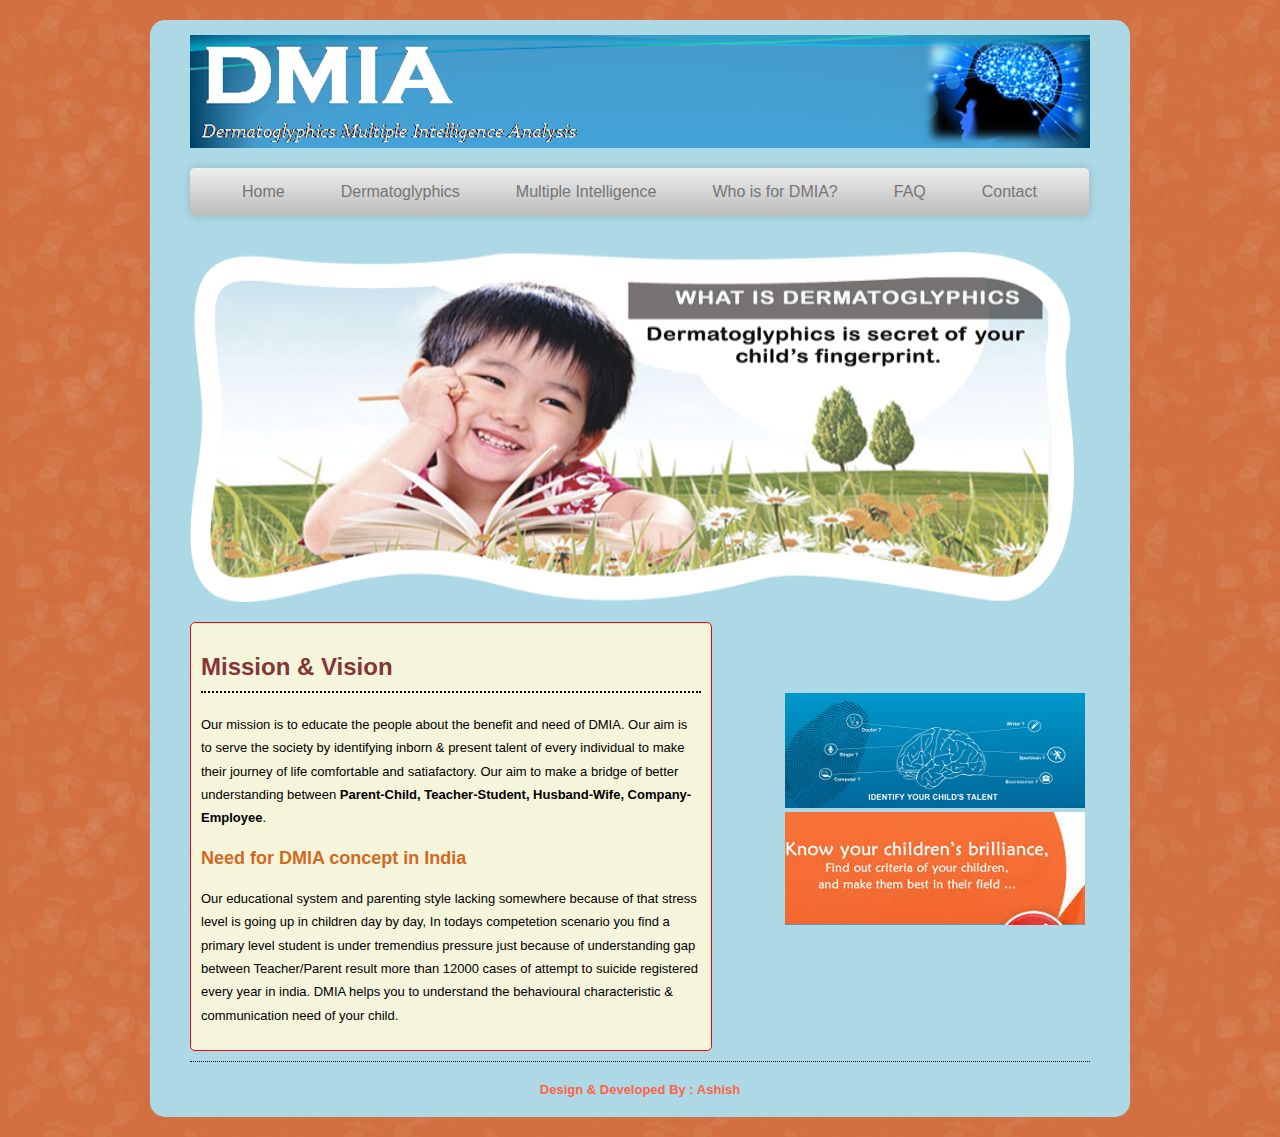
==== index.html @ 564efe33 "First commit" ====
<!DOCTYPE html>
<html>
<head lang="en">
    <meta charset="UTF-8">
    <meta name="viewport" content="width=device-width, initial-scale=1.0">

    <title>My_DMIA_Project</title>
    <link href="css/Style.css" type="text/css" rel="stylesheet" media="screen">
</head>
<!-- Main Body Start here -->
<body>
<div id="wrapper">
    <div id="top">
        <img src="image/image_slider/banner.PNG">
    </div>

    <div id="topnav">
        <nav>
            <ul>
                <li><a href="index.html">Home</a></li>
                <li><a href="">Dermatoglyphics</a>
                    <ul>
                        <li><a href="html/dmia.html">History</a></li>
                        <li><a href="html/fingerprint.html">FingerPrint analysis</a></li>
                        <li><a href="html/brainfinger.html">Relation of Brain & Fingerprint</a></li>
                    </ul>
                </li>
                <li><a href="">Multiple Intelligence</a>
                    <ul>
                        <li><a href="html/mi.html">History</a></li>
                        <li><a href="html/brainpart.html">Brain & It's Part</a></li>
                        <li><a href="html/typeofmi.html">Types of MI</a></li>
                        <li><a href="html/learning.html">Learning Style</a></li>
                        <li><a href="html/Quotient.html">Quotient</a></li>

                    </ul>
                </li>
                <li><a href="html/fordmia.html">Who is for DMIA?</a></li>
                <li><a href="html/faq.html">FAQ</a></li>
                <li><a href="html/contact.html">Contact</a></li>

            </ul>
        </nav>
    </div>


    <div id="banner">
        <!--<body style="font-family:Arial, Verdana;background-color:#fff;">-->
        <!-- it works the same with all jquery version from 1.x to 2.x -->
        <script type="text/javascript" src="js/jquery-1.9.1.min.js"></script>
        <!-- use jssor.slider.mini.js (40KB) instead for release -->
        <!-- jssor.slider.mini.js = (jssor.js + jssor.slider.js) -->
        <script type="text/javascript" src="js/jssor.js"></script>
        <script type="text/javascript" src="js/jssor.slider.js"></script>
        <script>

            jQuery(document).ready(function ($) {
                var options = {

                    $AutoPlay: true,                                   //[Optional] Whether to auto play, to enable slideshow, this option must be set to true, default value is false
                    $DragOrientation: 1                                //[Optional] Orientation to drag slide, 0 no drag, 1 horizental, 2 vertical, 3 either, default value is 1 (Note that the $DragOrientation should be the same as $PlayOrientation when $DisplayPieces is greater than 1, or parking position is not 0)
                };

                var jssor_slider1 = new $JssorSlider$("slider1_container", options);
            });
        </script>
        <div id="slider1_container" style="position: relative; top: 0px; left: 0px; width: 900px;
        height: 350px;">
            <!-- Slides Container -->
            <div u="slides" style="cursor: move; position: absolute; left: 0px; top: 0px; width: 900px; height: 350px;
            overflow: hidden;">
                <div><img u="image" src="image/image_slider/child_smiling.png"/></div>
                <div><img u="image" src="image/image_slider/child_shy.jpg"/></div>
                <div><img u="image" src="image/image_slider/hidden-potential.jpg"/></div>
                <div><img u="image" src="image/image_slider/who_m_i.jpg"/></div>
                <div><img u="image" src="image/image_slider/understand_dmia.png"/></div>

            </div>
            <!--<a style="display: none" href="http://www.jssor.com">Bootstrap Slider</a>-->
        </div>

    </div>


    <div id="content-wrapper">
        <div id="content">
            <h2>Mission & Vision</h2>

            <p>Our mission is to educate the people about the benefit and need of DMIA. Our aim is to serve the society
                by identifying inborn & present talent of every individual to make their journey of life comfortable and
                satiafactory. Our aim to make a bridge of better understanding between <b>Parent-Child, Teacher-Student,
                    Husband-Wife, Company-Employee</b>.</p>

            <h3>Need for DMIA concept in India</h3>

            <p>Our educational system and parenting style lacking somewhere because of that stress level is going up in
                children day by day, In todays competetion scenario you find a primary level student is under tremendius
                pressure just because of understanding gap between Teacher/Parent result more than 12000 cases of
                attempt to suicide registered every year in india. DMIA helps you to understand the behavioural
                characteristic & communication need of your child.</p>
        </div>

        <div id="gallery">
            <ul>
                <li><img src="image/child_potential.jpg"></li>
                <li><img src="image/child_brilliance.jpg"></li>
            </ul>
        </div>
    </div>
    <div id="footer">
        <div id="footer_text">
           Design & Developed By : Ashish
        </div>
    </div>
</div>
</div>
</body>
</html>
---- css/Style.css ----
body {
    background-image: url(../image/BG2.jpg);
    background-repeat: repeat;
    font-family: Arial, Helvetica, sans-serif;
}

h3, h2 {
    font-family: arial, Arial, Helvetica, sans-serif;
}

h2 {
    border-bottom: dotted 2px black;
    padding-bottom: 10px;
    color: #843534;
}

h3 {
    color: chocolate;
    font-size: 18px;
}

#wrapper {
    width: 900px;
    margin: 20px auto;
    background-color: lightblue;
    padding: 0 40px;
    border-radius: 15px;
}

#top {
    padding: 15px 0 0 0;
}

#banner {
    clear: both;
    margin: 10px 0;
    padding: 10px 0 0 0;
}

#topnav {
    clear: both;

}

nav ul ul {
    display: none;
}

nav ul li:hover > ul {
    display: block;
}

nav ul {
    background: #efefef;
    background: linear-gradient(top, #efefef 0%, #bbbbbb 100%);
    background: -moz-linear-gradient(top, #efefef 0%, #bbbbbb 100%);
    background: -webkit-linear-gradient(top, #efefef 0%, #bbbbbb 100%);
    box-shadow: 0px 0px 9px rgba(0, 0, 0, 0.15);
    padding: 0 24px;
    border-radius: 5px;
    list-style: none;
    position: relative;
    display: inline-table;
}

nav ul:after {
    content: "";
    clear: both;
    display: block;
}

nav ul li {
    float: left;
}

nav ul li:hover {
    background: #4b545f;
    background: linear-gradient(top, #4f5964 0%, #5f6975 40%);
    background: -moz-linear-gradient(top, #4f5964 0%, #5f6975 40%);
    background: -webkit-linear-gradient(top, #4f5964 0%, #5f6975 40%);
}

nav ul li:hover a {
    color: #fff;
}

nav ul li a {
    display: block;
    padding: 15px 28px;
    color: #757575;
    text-decoration: none;
}

nav ul ul {
    background: #5f6975;
    border-radius: 5px;
    padding: 0;
    position: absolute;
    top: 100%;
    z-index: 1000;
}

nav ul ul li {
    float: none;
    border-top: 1px solid #6b727c;
    border-bottom: 1px solid #575f6a;
    position: relative;
}

nav ul ul li a {
    padding: 15px 40px;
    color: #fff;
}

nav ul ul li a:hover {
    background: #4b545f;
}

nav ul ul ul {
    position: absolute;
    left: 100%;
    top: 0;
}

#content {
    float: left;
    width: 500px;
    margin: 10px 0;
    padding: 10px;
    border: 1px solid red;
    border-radius: 5px;
    background-color: beige;
}

#content p {
    font-size: 13px;
    line-height: 180%;
}

#gallery {
    float: right;
    width: 345px;
}

#gallery ul li {
    display: inline;
    list-style-type: none;
}

#gallery {
    padding: 65px 0
}

#footer {
    clear: both;
    padding: 20px 0;
    border-top: dotted 1px black;
    font-weight: bold;
    color: tomato;

}

#footer_text {
    font-size: 13px;
    text-align: center;
}
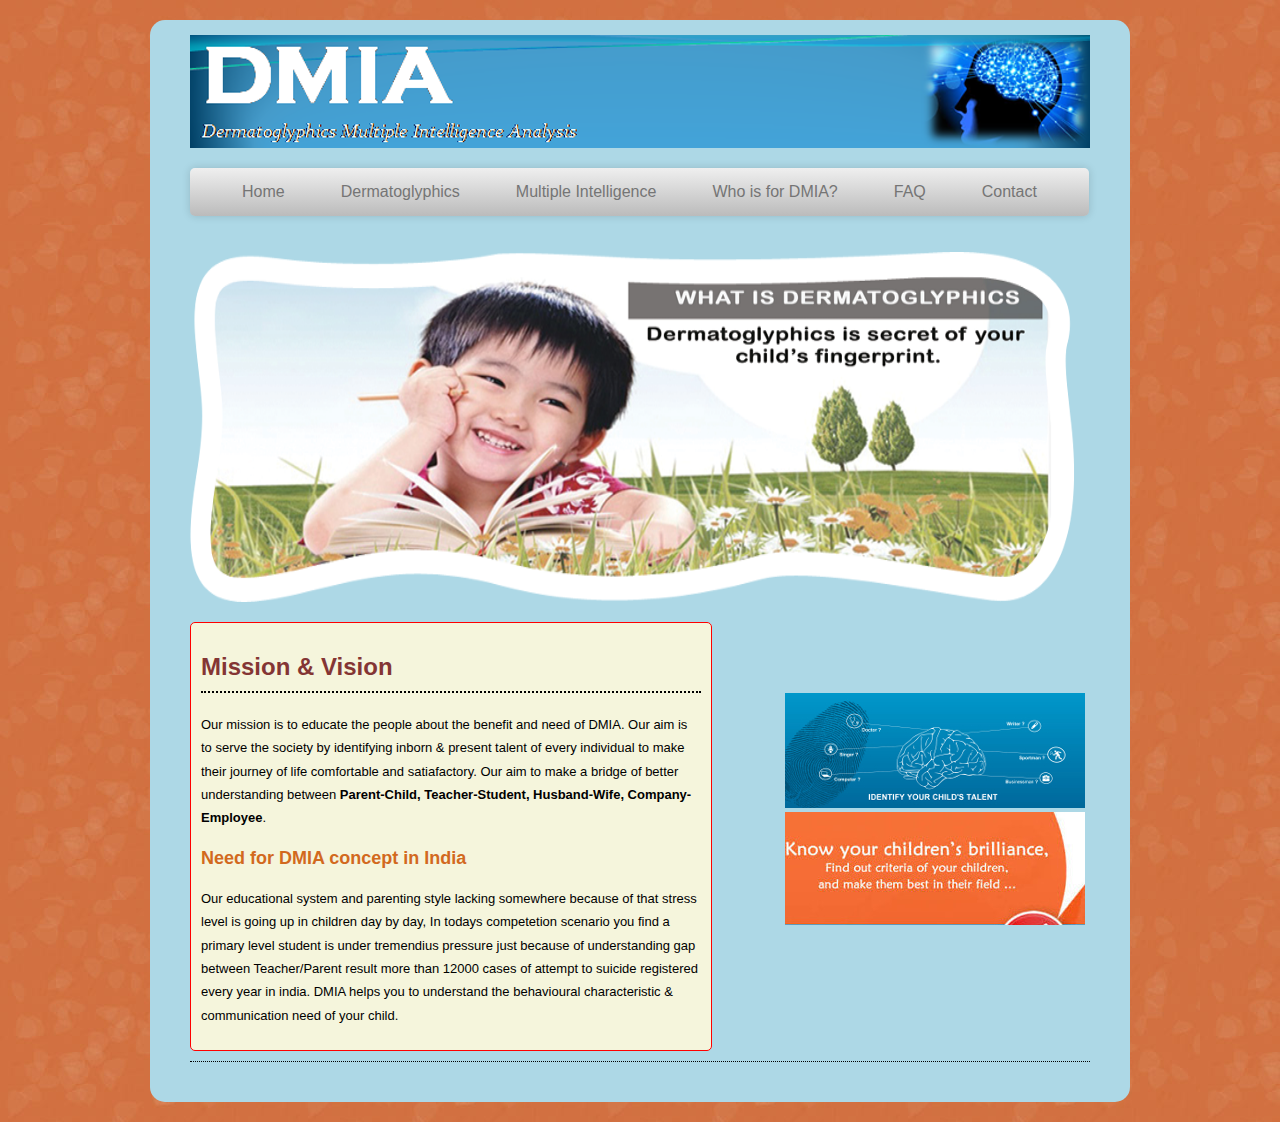
==== commit bfd1a6a6: "Removed footer" ====
--- a/index.html
+++ b/index.html
@@ -109,7 +109,7 @@
     </div>
     <div id="footer">
         <div id="footer_text">
-           Design & Developed By : Ashish
+
         </div>
     </div>
 </div>
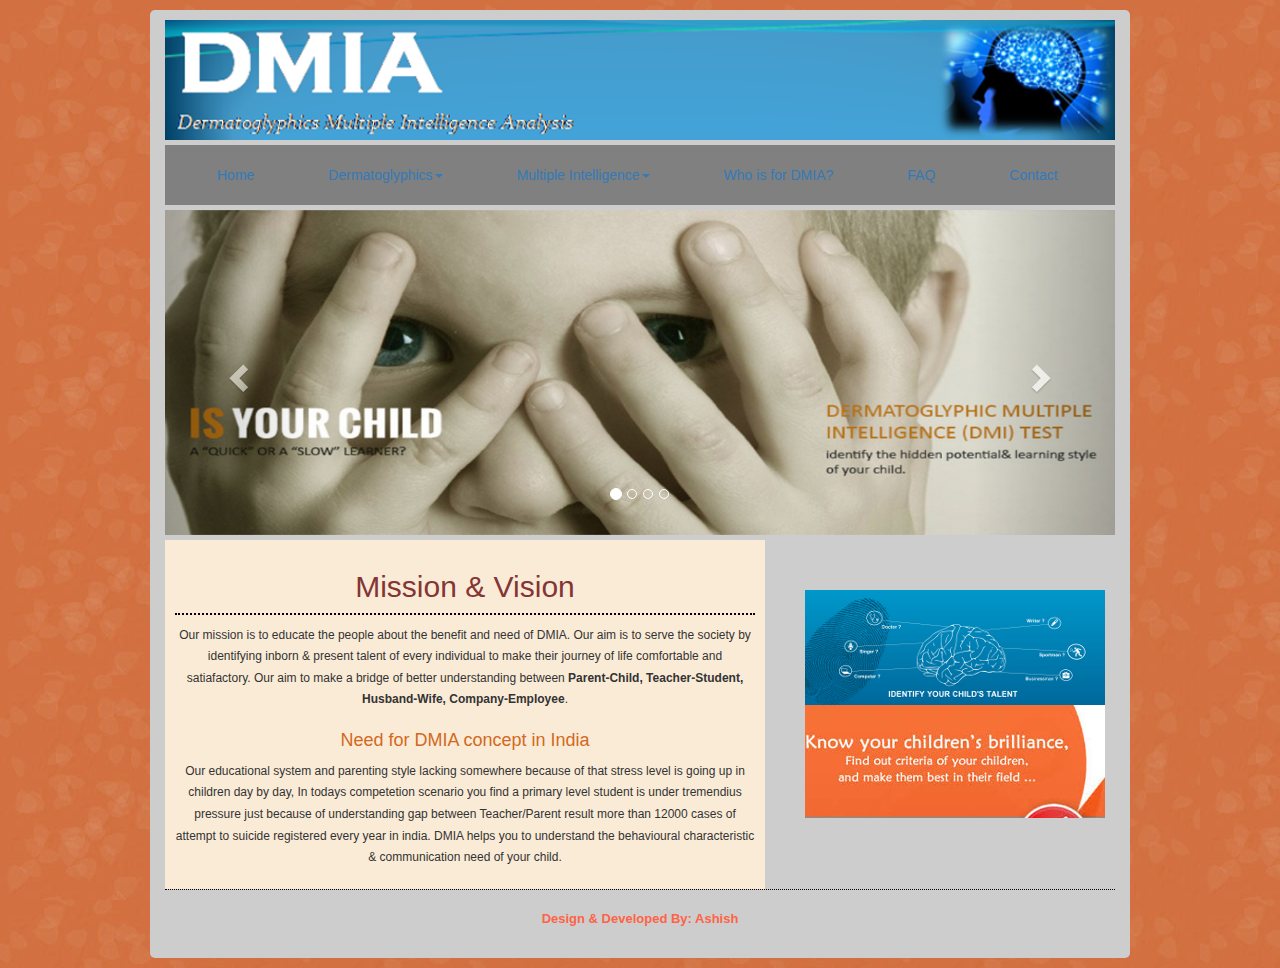
==== commit 3819ea4c: "changes with @media css" ====
--- a/index.html
+++ b/index.html
@@ -2,81 +2,101 @@
 <html>
 <head lang="en">
     <meta charset="UTF-8">
-    <meta name="viewport" content="width=device-width, initial-scale=1.0">
-
+    <meta name="viewport" content="width=device-width, initial-scale=1 maximum-scale=1">
+    <link rel="stylesheet" href="http://maxcdn.bootstrapcdn.com/bootstrap/3.2.0/css/bootstrap.min.css">
+    <script src="https://ajax.googleapis.com/ajax/libs/jquery/1.11.1/jquery.min.js"></script>
+    <script src="http://maxcdn.bootstrapcdn.com/bootstrap/3.2.0/js/bootstrap.min.js"></script>
     <title>My_DMIA_Project</title>
-    <link href="css/Style.css" type="text/css" rel="stylesheet" media="screen">
+    <link href="css/Style.css" type="text/css" rel="stylesheet">
 </head>
 <!-- Main Body Start here -->
 <body>
 <div id="wrapper">
     <div id="top">
-        <img src="image/image_slider/banner.PNG">
+        <img class="img-responsive" src="image/image_slider/banner.PNG">
     </div>
 
     <div id="topnav">
-        <nav>
-            <ul>
+        <div class="navbar-header navbar-inverse">
+            <button type="button" class="navbar-toggle" data-toggle="collapse" data-target="#MyNavbar">
+                <span class="sr-only">Toggle navigation</span>
+                <span class="icon-bar"></span>
+                <span class="icon-bar"></span>
+                <span class="icon-bar"></span>
+            </button>
+        </div>
+        <div class="collapse navbar-collapse" id="MyNavbar">
+            <ul class="nav navbar-nav">
                 <li><a href="index.html">Home</a></li>
-                <li><a href="">Dermatoglyphics</a>
-                    <ul>
+                <li class="dropdown">
+                    <a class="dropdown-toggle" data-toggle="dropdown" href="#">Dermatoglyphics<span
+                            class="caret"></span> </a>
+                    <ul class="dropdown-menu">
                         <li><a href="html/dmia.html">History</a></li>
-                        <li><a href="html/fingerprint.html">FingerPrint analysis</a></li>
-                        <li><a href="html/brainfinger.html">Relation of Brain & Fingerprint</a></li>
+                        <li><a href="html/fingerprint.html">FingerPrint Analysis</a></li>
+                        <li><a href="html/brainfinger.html">Relation of Brain & FingerPrints</a></li>
                     </ul>
                 </li>
-                <li><a href="">Multiple Intelligence</a>
-                    <ul>
+                <li class="dropdown">
+                    <a class="dropdown-toggle" data-toggle="dropdown" href="#">Multiple Intelligence<span
+                            class="caret"></span> </a>
+                    <ul class="dropdown-menu">
                         <li><a href="html/mi.html">History</a></li>
                         <li><a href="html/brainpart.html">Brain & It's Part</a></li>
                         <li><a href="html/typeofmi.html">Types of MI</a></li>
                         <li><a href="html/learning.html">Learning Style</a></li>
                         <li><a href="html/Quotient.html">Quotient</a></li>
-
                     </ul>
                 </li>
-                <li><a href="html/fordmia.html">Who is for DMIA?</a></li>
+                <li><a href="html/fordmia.html">Who is for DMIA? </a></li>
                 <li><a href="html/faq.html">FAQ</a></li>
                 <li><a href="html/contact.html">Contact</a></li>
+            </ul>
+        </div>
 
-            </ul>
-        </nav>
     </div>
 
+    <div id="banner">
 
-    <div id="banner">
-        <!--<body style="font-family:Arial, Verdana;background-color:#fff;">-->
-        <!-- it works the same with all jquery version from 1.x to 2.x -->
-        <script type="text/javascript" src="js/jquery-1.9.1.min.js"></script>
-        <!-- use jssor.slider.mini.js (40KB) instead for release -->
-        <!-- jssor.slider.mini.js = (jssor.js + jssor.slider.js) -->
-        <script type="text/javascript" src="js/jssor.js"></script>
-        <script type="text/javascript" src="js/jssor.slider.js"></script>
-        <script>
+        <div class="img-slider">
+            <div id="myCarousel" class="carousel slide" data-ride="carousel">
+                <!-- Indicators -->
+                <ol class="carousel-indicators">
+                    <li data-target="#myCarousel" data-slide-to="0" class="active"></li>
+                    <li data-target="#myCarousel" data-slide-to="1"></li>
+                    <li data-target="#myCarousel" data-slide-to="2"></li>
+                    <li data-target="#myCarousel" data-slide-to="3"></li>
+                </ol>
 
-            jQuery(document).ready(function ($) {
-                var options = {
+                <!-- Wrapper for slides -->
+                <div class="carousel-inner" role="listbox">
+                    <div class="item active">
+                        <img src="image/image_slider/child_shy.jpg" class="img-responsive">
+                    </div>
 
-                    $AutoPlay: true,                                   //[Optional] Whether to auto play, to enable slideshow, this option must be set to true, default value is false
-                    $DragOrientation: 1                                //[Optional] Orientation to drag slide, 0 no drag, 1 horizental, 2 vertical, 3 either, default value is 1 (Note that the $DragOrientation should be the same as $PlayOrientation when $DisplayPieces is greater than 1, or parking position is not 0)
-                };
+                    <div class="item">
+                        <img src="image/image_slider/hidden-potential.jpg" class="img-responsive">
+                    </div>
 
-                var jssor_slider1 = new $JssorSlider$("slider1_container", options);
-            });
-        </script>
-        <div id="slider1_container" style="position: relative; top: 0px; left: 0px; width: 900px;
-        height: 350px;">
-            <!-- Slides Container -->
-            <div u="slides" style="cursor: move; position: absolute; left: 0px; top: 0px; width: 900px; height: 350px;
-            overflow: hidden;">
-                <div><img u="image" src="image/image_slider/child_smiling.png"/></div>
-                <div><img u="image" src="image/image_slider/child_shy.jpg"/></div>
-                <div><img u="image" src="image/image_slider/hidden-potential.jpg"/></div>
-                <div><img u="image" src="image/image_slider/who_m_i.jpg"/></div>
-                <div><img u="image" src="image/image_slider/understand_dmia.png"/></div>
+                    <div class="item">
+                        <img src="image/image_slider/who_m_i.jpg" class="img-responsive">
+                    </div>
 
+                    <div class="item">
+                        <img src="image/image_slider/understand_dmia.png" class="img-responsive">
+                    </div>
+                </div>
+
+                <!-- Left and right controls -->
+                <a class="left carousel-control" href="#myCarousel" role="button" data-slide="prev">
+                    <span class="glyphicon glyphicon-chevron-left" aria-hidden="true"></span>
+                    <span class="sr-only">Previous</span>
+                </a>
+                <a class="right carousel-control" href="#myCarousel" role="button" data-slide="next">
+                    <span class="glyphicon glyphicon-chevron-right" aria-hidden="true"></span>
+                    <span class="sr-only">Next</span>
+                </a>
             </div>
-            <!--<a style="display: none" href="http://www.jssor.com">Bootstrap Slider</a>-->
         </div>
 
     </div>
@@ -102,14 +122,14 @@
 
         <div id="gallery">
             <ul>
-                <li><img src="image/child_potential.jpg"></li>
-                <li><img src="image/child_brilliance.jpg"></li>
+                <li><img class="img-responsive" src="image/child_potential.jpg"></li>
+                <li><img class="img-responsive" src="image/child_brilliance.jpg"></li>
             </ul>
         </div>
     </div>
     <div id="footer">
         <div id="footer_text">
-
+        <p>Design & Developed By: Ashish</p>
         </div>
     </div>
 </div>
--- a/css/Style.css
+++ b/css/Style.css
@@ -21,137 +21,71 @@
 }
 
 #wrapper {
-    width: 900px;
-    margin: 20px auto;
-    background-color: lightblue;
-    padding: 0 40px;
-    border-radius: 15px;
+    width: 980px;
+    margin: 10px auto;
+    background-color: #cdcdcd;
+    padding: 0 15px;
+    -webkit-border-radius: 5px;
+    -moz-border-radius: 5px;
+    border-radius: 5px;
 }
 
 #top {
-    padding: 15px 0 0 0;
-}
-
-#banner {
-    clear: both;
-    margin: 10px 0;
-    padding: 10px 0 0 0;
+    padding: 10px 0 0 ;
+    margin: auto;
+    max-width: 100%;
+}
+.carousel-inner > .item > img,
+.carousel-inner > .item > a > img {
+    width: 100%;
+    height: 325px;
+}
+.img-slider {
+    padding: 10px 0 5px 0;
+    margin: 5px 0 0 0;
 }
 
 #topnav {
-    clear: both;
-
-}
-
-nav ul ul {
-    display: none;
-}
-
-nav ul li:hover > ul {
-    display: block;
-}
-
-nav ul {
-    background: #efefef;
-    background: linear-gradient(top, #efefef 0%, #bbbbbb 100%);
-    background: -moz-linear-gradient(top, #efefef 0%, #bbbbbb 100%);
-    background: -webkit-linear-gradient(top, #efefef 0%, #bbbbbb 100%);
-    box-shadow: 0px 0px 9px rgba(0, 0, 0, 0.15);
-    padding: 0 24px;
+    max-width: 100% ;
+    margin:5px 0 -10px 0px;
+    padding: 0 0 0 0;
+    background-color: InactiveCaptionText;
+
+}
+.nav > li >a {
+    padding: 10px 15px;
+    margin: 10px 22px ;
+}
+.nav > li > a:hover {
     border-radius: 5px;
-    list-style: none;
-    position: relative;
-    display: inline-table;
-}
-
-nav ul:after {
-    content: "";
-    clear: both;
-    display: block;
-}
-
-nav ul li {
+    background-color: #c0a16b;
+}
+
+#content {
+    text-align: center;
     float: left;
-}
-
-nav ul li:hover {
-    background: #4b545f;
-    background: linear-gradient(top, #4f5964 0%, #5f6975 40%);
-    background: -moz-linear-gradient(top, #4f5964 0%, #5f6975 40%);
-    background: -webkit-linear-gradient(top, #4f5964 0%, #5f6975 40%);
-}
-
-nav ul li:hover a {
-    color: #fff;
-}
-
-nav ul li a {
-    display: block;
-    padding: 15px 28px;
-    color: #757575;
-    text-decoration: none;
-}
-
-nav ul ul {
-    background: #5f6975;
-    border-radius: 5px;
-    padding: 0;
-    position: absolute;
-    top: 100%;
-    z-index: 1000;
-}
-
-nav ul ul li {
-    float: none;
-    border-top: 1px solid #6b727c;
-    border-bottom: 1px solid #575f6a;
-    position: relative;
-}
-
-nav ul ul li a {
-    padding: 15px 40px;
-    color: #fff;
-}
-
-nav ul ul li a:hover {
-    background: #4b545f;
-}
-
-nav ul ul ul {
-    position: absolute;
-    left: 100%;
-    top: 0;
-}
-
-#content {
-    float: left;
-    width: 500px;
-    margin: 10px 0;
+    width: 600px;
+    margin: 0 auto;
     padding: 10px;
-    border: 1px solid red;
-    border-radius: 5px;
-    background-color: beige;
+    background-color: antiquewhite;
 }
 
 #content p {
-    font-size: 13px;
+    font-size: 12px;
     line-height: 180%;
 }
 
 #gallery {
     float: right;
-    width: 345px;
+    width: 350px;
+    padding: 50px 0;
+    margin: 0px 0px;
 }
 
 #gallery ul li {
     display: inline;
     list-style-type: none;
 }
-
-#gallery {
-    padding: 65px 0
-}
-
 #footer {
     clear: both;
     padding: 20px 0;
@@ -165,4 +99,182 @@
     font-size: 13px;
     text-align: center;
 }
-
+@media only screen and (min-width: 769px){
+    body {
+        background-image: url(../image/BG2.jpg);
+        background-repeat: repeat;
+        font-family: Arial, Helvetica, sans-serif;
+    }
+
+    h3, h2 {
+        font-family: arial, Arial, Helvetica, sans-serif;
+    }
+
+    h2 {
+        border-bottom: dotted 2px black;
+        padding-bottom: 10px;
+        color: #843534;
+    }
+
+    h3 {
+        color: chocolate;
+        font-size: 18px;
+    }
+
+    #wrapper {
+        width: 980px;
+        margin: 10px auto;
+        background-color: #cdcdcd;
+        padding: 0 15px;
+        -webkit-border-radius: 5px;
+        -moz-border-radius: 5px;
+        border-radius: 5px;
+    }
+
+    #top {
+        padding: 10px 0 0 ;
+        margin: auto;
+        max-width: 100%;
+    }
+    .carousel-inner > .item > img,
+    .carousel-inner > .item > a > img {
+        width: 100%;
+        height: 325px;
+    }
+    .img-slider {
+        padding: 10px 0 5px 0;
+        margin: 5px 0 0 0;
+    }
+
+    #topnav {
+        max-width: 100% ;
+        margin:5px 0 -10px 0px;
+        padding: 0 0 0 0;
+        background-color: InactiveCaptionText;
+
+    }
+    .nav > li >a {
+        padding: 10px 15px;
+        margin: 10px 22px ;
+    }
+    .nav > li > a:hover {
+        border-radius: 5px;
+        background-color: #c0a16b;
+    }
+
+    #content {
+        text-align: center;
+        float: left;
+        width: 600px;
+        margin: 0 auto;
+        padding: 10px;
+        background-color: antiquewhite;
+    }
+
+    #content p {
+        font-size: 12px;
+        line-height: 180%;
+    }
+
+    #gallery {
+        float: right;
+        width: 350px;
+        padding: 50px 0;
+        margin: 0px 0px;
+    }
+
+    #gallery ul li {
+        display: inline;
+        list-style-type: none;
+    }
+    #footer {
+        clear: both;
+        padding: 20px 0;
+        border-top: dotted 1px black;
+        font-weight: bold;
+        color: tomato;
+
+    }
+
+    #footer_text {
+        font-size: 13px;
+        text-align: center;
+    }
+}
+@media only screen and (min-width: 481px) and (max-width: 768px) {
+    #wrapper {
+        width: 700px;
+        margin: 10px auto;
+        background-color: #cdcdcd;
+        padding: 0 15px;
+        -webkit-border-radius: 5px;
+        -moz-border-radius: 5px;
+        border-radius: 5px;
+    }
+
+    .carousel-inner > .item > img,
+    .carousel-inner > .item > a > img {
+        width: 100%;
+        height: 200px;
+    }
+
+    .nav > li > a {
+        padding: 10px 14px;
+        margin: 10px 0;
+    }
+
+    #content {
+        text-align: center;
+        float: left;
+        width: 380px;
+        margin: 0 auto;
+        padding: 10px;
+        background-color: antiquewhite;
+    }
+
+    #gallery {
+        float: right;
+        width: 290px;
+        padding: 125px 0;
+        margin: 0px 0px;
+    }
+}
+    @media only screen and (max-width: 480px) {
+        #wrapper {
+            width: 300px;
+            margin: 10px auto;
+            background-color: #cdcdcd;
+            padding: 0 15px;
+            -webkit-border-radius: 5px;
+            -moz-border-radius: 5px;
+            border-radius: 5px;
+        }
+
+        .carousel-inner > .item > img,
+        .carousel-inner > .item > a > img {
+            width: 100%;
+            height: 110px;
+        }
+
+        #content {
+            text-align: center;
+            float: left;
+            width: 270px;
+            margin: 0 auto;
+            padding: 10px;
+            background-color: beige;
+        }
+        #content p {
+            font-size: 15px;
+            line-height: 180%;
+        }
+
+
+        #gallery {
+            float: right;
+            width: 310px;
+            padding: 0 0;
+            margin: 10px 0px;
+        }
+
+    }
